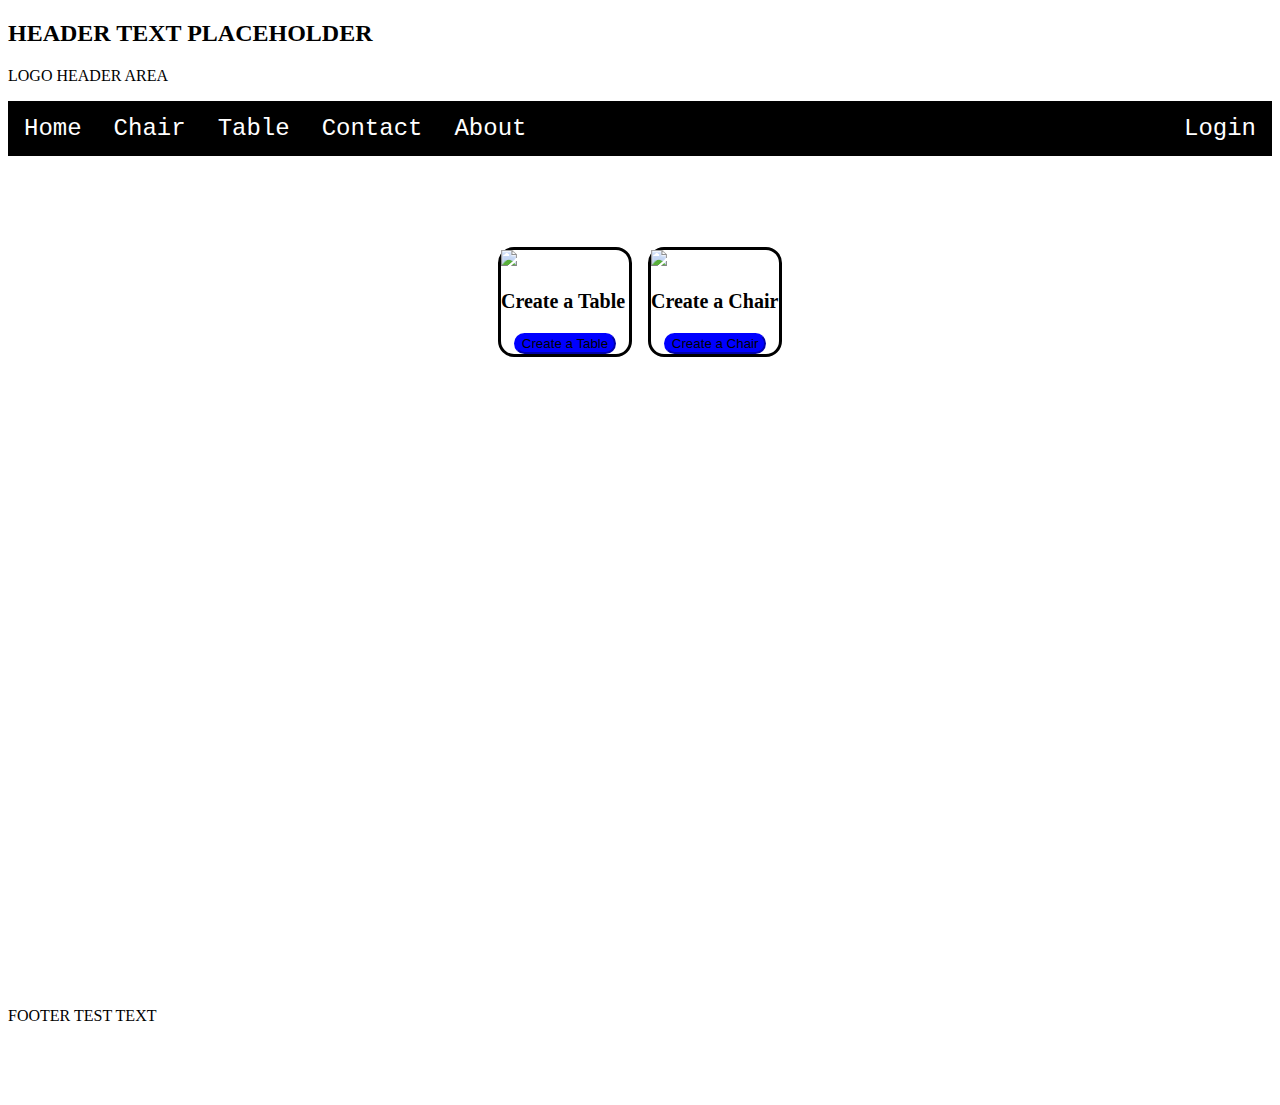
==== index.html @ 81c78c34 "Added nav.css and login.css. Worked on login form. Set each HTML to have nav stylesheet linked" ====
﻿<!DOCTYPE html>

<html lang="en" xmlns="http://www.w3.org/1999/xhtml">
<head>
    <meta charset="utf-8" />
    <title>MyKia</title>

    <link rel="stylesheet" href="nav.css">
    <link rel="stylesheet" href="index.css">

</head>
<body>

    <div class="header">
        <h2>HEADER TEXT PLACEHOLDER</h2>
        <p>LOGO HEADER AREA</p>
    </div>

    <div class="navBar">
        <ul class="navList">
            <li class="navItems"><a href="index.html">Home</a></li>
            <li class="navItems"><a href="chair.html">Chair</a></li>
            <li class="navItems"><a href="table.html">Table</a></li>
            <li class="navItems"><a href="contact.html">Contact</a></li>
            <li class="navItems"><a href="about.html">About</a></li>
            <li class="navItems" id="loginBut"><a href="login.html">Login</a></li>
        </ul>
    </div>

    <div class="mainContainer">

        <div class="bodyContainer" id="mainPage">
            <img src="#">
            <!--refrence is to Tables webpage-->
            <h3>Create a Table</h3>
            <!--Gray Scale/Place Holder image for table-->
            <a href="table.html" class="button">
                <button>Create a Table</button>
            </a>
        </div>

        <!-- <br> -->

        <div class="bodyContainer" id="mainPage">
            <img src="https://images.vexels.com/media/users/3/189271/isolated/lists/d91d870be0001128a3a7513059578553-office-ergonomic-chair-silhouette.png">
            <!--refrence is to Chairs webpage-->
            <h3>Create a Chair</h3>
            <!--Gray Scale/Place Holder image for chair-->
            <a href="chair.html" class="button">
                <button>Create a Chair</button>
            </a>
        </div>

    </div>

    <div class="footerBar">
        <p>FOOTER TEST TEXT</p>
    </div>

</body>
</html>
---- nav.css ----
﻿/*NavBar Style Rules Section START*/
.navBar {
    height: 10vh;
    width: 100%;
}

.navList {
    list-style-type: none;
    margin: 0;
    padding: 0;
    overflow: hidden;
    background-color: black;
    position: sticky;
    top: 0;
    width: 100%;
}

.navItems {
    float: left;
}

.navItems a {
    display: block;
    color: white;
    text-align: center;
    padding: 14px 16px;
    text-decoration: none;
    font-size: 24px;
    font-family: "Lucida Console", "Courier New", monospace;
 }

.navItems a:hover {
    background-color: gray;
 }

#loginBut {
    float: right;
}
/*NavBar Style Section END*/


/*FooterBar Style Rules Section START*/
.footerBar {
    height: 10vh;
    width: 100%;
    border: 5px;
}
/*FooterBar Style Section END*/
---- index.css ----
﻿
.mainContainer {
    height: 80vh;
    margin: auto;
    width: 25%;
    border: 3px;
    padding: 40px;
    /* margin-left: 22.69vw; */
}

/*Webpage Buttons Style Rules Section START*/

div.bodyContainer {
    border-style: solid;
    width: 8em;
    border-color: black;
    border-radius: 1em;
    float: left;
    margin-left: 1em;    
    margin-top: 1em;
}

div.bodyContainer h3{
    font-size: 1.25em;
}

a.button{
  padding: 10%;
}

a button{
    background-color: blue;
    border-color: blue;
    border-radius: 1em;
}
/*Webpage Buttons Style Section END*/
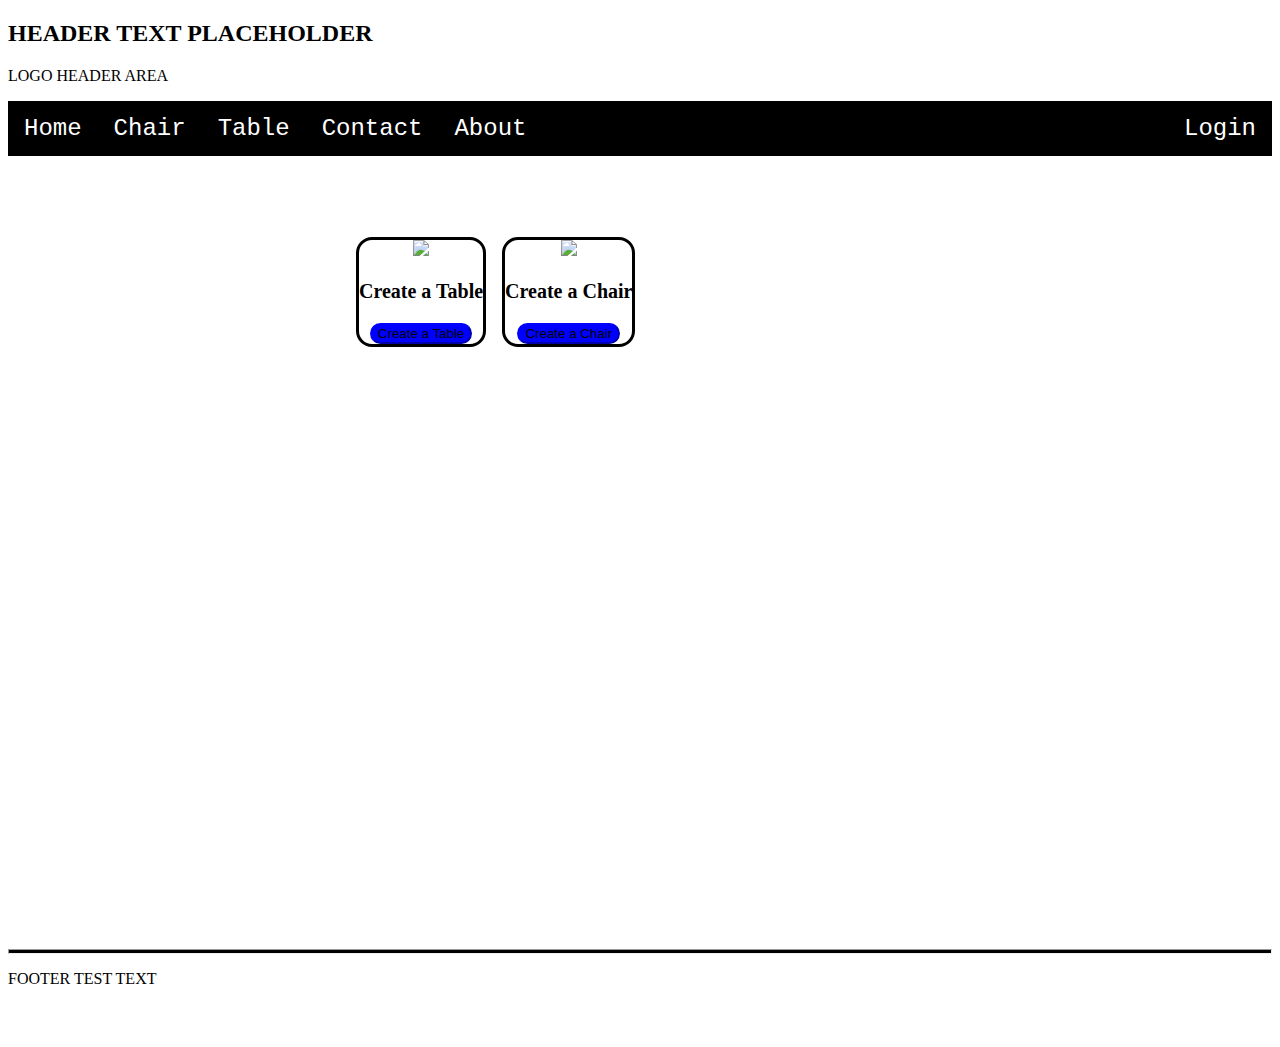
==== commit 9acb6907: "INDEX PAGE FINALLY DEFEATED" ====
--- a/index.html
+++ b/index.html
@@ -30,22 +30,20 @@
     <div class="mainContainer">
 
         <div class="bodyContainer" id="mainPage">
-            <img src="#">
+            <!--Place Holder image for table-->
+            <img src="https://images.vexels.com/media/users/3/192849/isolated/lists/e626a584464b1e532662560df286fa10-round-classic-side-table-silhouette-perspective.png">
+            <h3>Create a Table</h3>
             <!--refrence is to Tables webpage-->
-            <h3>Create a Table</h3>
-            <!--Gray Scale/Place Holder image for table-->
             <a href="table.html" class="button">
                 <button>Create a Table</button>
             </a>
         </div>
 
-        <!-- <br> -->
-
-        <div class="bodyContainer" id="mainPage">
+        <div class="bodyContainer">
+            <!--Place Holder image for chair-->
             <img src="https://images.vexels.com/media/users/3/189271/isolated/lists/d91d870be0001128a3a7513059578553-office-ergonomic-chair-silhouette.png">
+            <h3>Create a Chair</h3>
             <!--refrence is to Chairs webpage-->
-            <h3>Create a Chair</h3>
-            <!--Gray Scale/Place Holder image for chair-->
             <a href="chair.html" class="button">
                 <button>Create a Chair</button>
             </a>
@@ -54,6 +52,7 @@
     </div>
 
     <div class="footerBar">
+        <hr style="height: 3px;background-color: black;">
         <p>FOOTER TEST TEXT</p>
     </div>
 
--- a/index.css
+++ b/index.css
@@ -1,36 +1,33 @@
-﻿
 .mainContainer {
     height: 80vh;
-    margin: auto;
-    width: 25%;
-    border: 3px;
-    padding: 40px;
-    /* margin-left: 22.69vw; */
+    padding-top: 30px;
+    width: 600px;
+    margin-left: auto;
+    margin-right: auto;
 }
 
 /*Webpage Buttons Style Rules Section START*/
 
-div.bodyContainer {
+.bodyContainer {
     border-style: solid;
-    width: 8em;
     border-color: black;
     border-radius: 1em;
+    text-align: center;
     float: left;
     margin-left: 1em;    
     margin-top: 1em;
 }
 
-div.bodyContainer h3{
+.bodyContainer h3{
     font-size: 1.25em;
-}
-
-a.button{
-  padding: 10%;
+    text-align: left;
+    white-space: nowrap;
 }
 
 a button{
     background-color: blue;
     border-color: blue;
     border-radius: 1em;
+    white-space: nowrap;
 }
 /*Webpage Buttons Style Section END*/
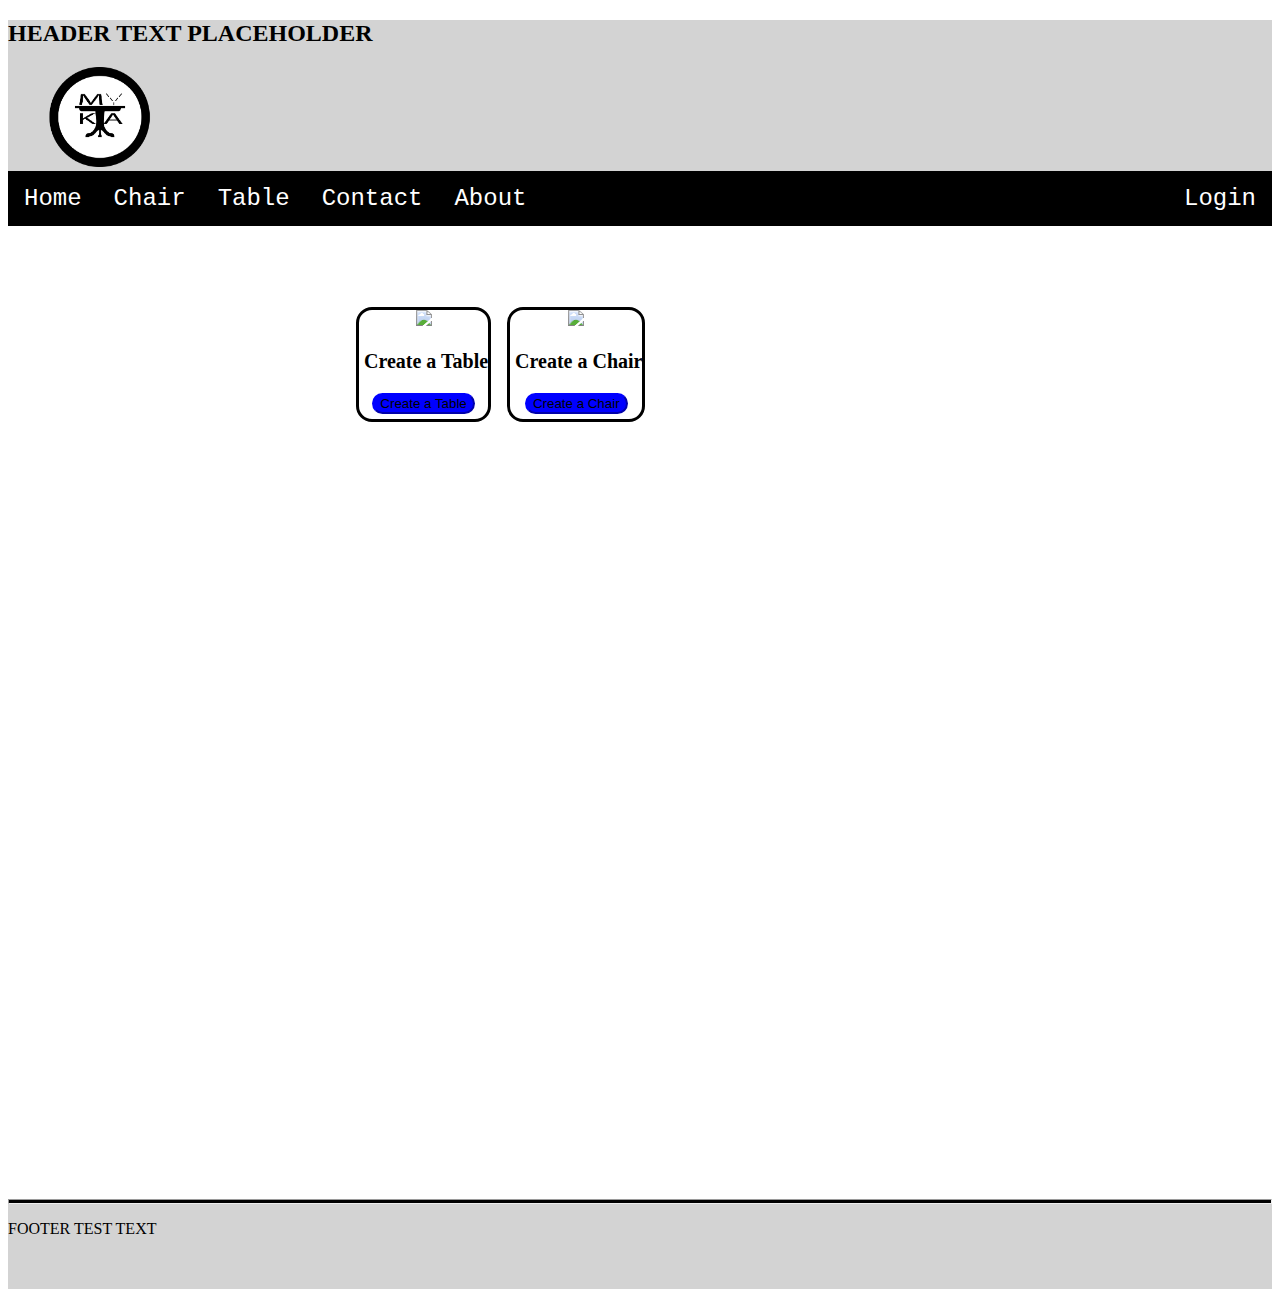
==== commit cf7de845: "Added logo to HTML" ====
--- a/index.html
+++ b/index.html
@@ -13,7 +13,7 @@
 
     <div class="header">
         <h2>HEADER TEXT PLACEHOLDER</h2>
-        <p>LOGO HEADER AREA</p>
+        <img src="WebProgrammingLogo.png" alt="MyKia" style="width: 150px; height: 100px;">
     </div>
 
     <div class="navBar">
--- a/nav.css
+++ b/nav.css
@@ -1,4 +1,10 @@
-﻿/*NavBar Style Rules Section START*/
+﻿/*Header Style Rules Section START*/
+.header {
+    background-color: lightgray;
+}
+/*Header Style Section END*/
+
+/*NavBar Style Rules Section START*/
 .navBar {
     height: 10vh;
     width: 100%;
@@ -44,5 +50,7 @@
     height: 10vh;
     width: 100%;
     border: 5px;
+    background-color: lightgray;
+    bottom: 0;
 }
 /*FooterBar Style Section END*/--- a/index.css
+++ b/index.css
@@ -1,12 +1,10 @@
 .mainContainer {
-    height: 80vh;
+    height: 100vh;
     padding-top: 30px;
     width: 600px;
     margin-left: auto;
     margin-right: auto;
 }
-
-/*Webpage Buttons Style Rules Section START*/
 
 .bodyContainer {
     border-style: solid;
@@ -22,6 +20,7 @@
     font-size: 1.25em;
     text-align: left;
     white-space: nowrap;
+    padding-left: 5px;
 }
 
 a button{
@@ -29,5 +28,5 @@
     border-color: blue;
     border-radius: 1em;
     white-space: nowrap;
+    margin-bottom: 5px;
 }
-/*Webpage Buttons Style Section END*/
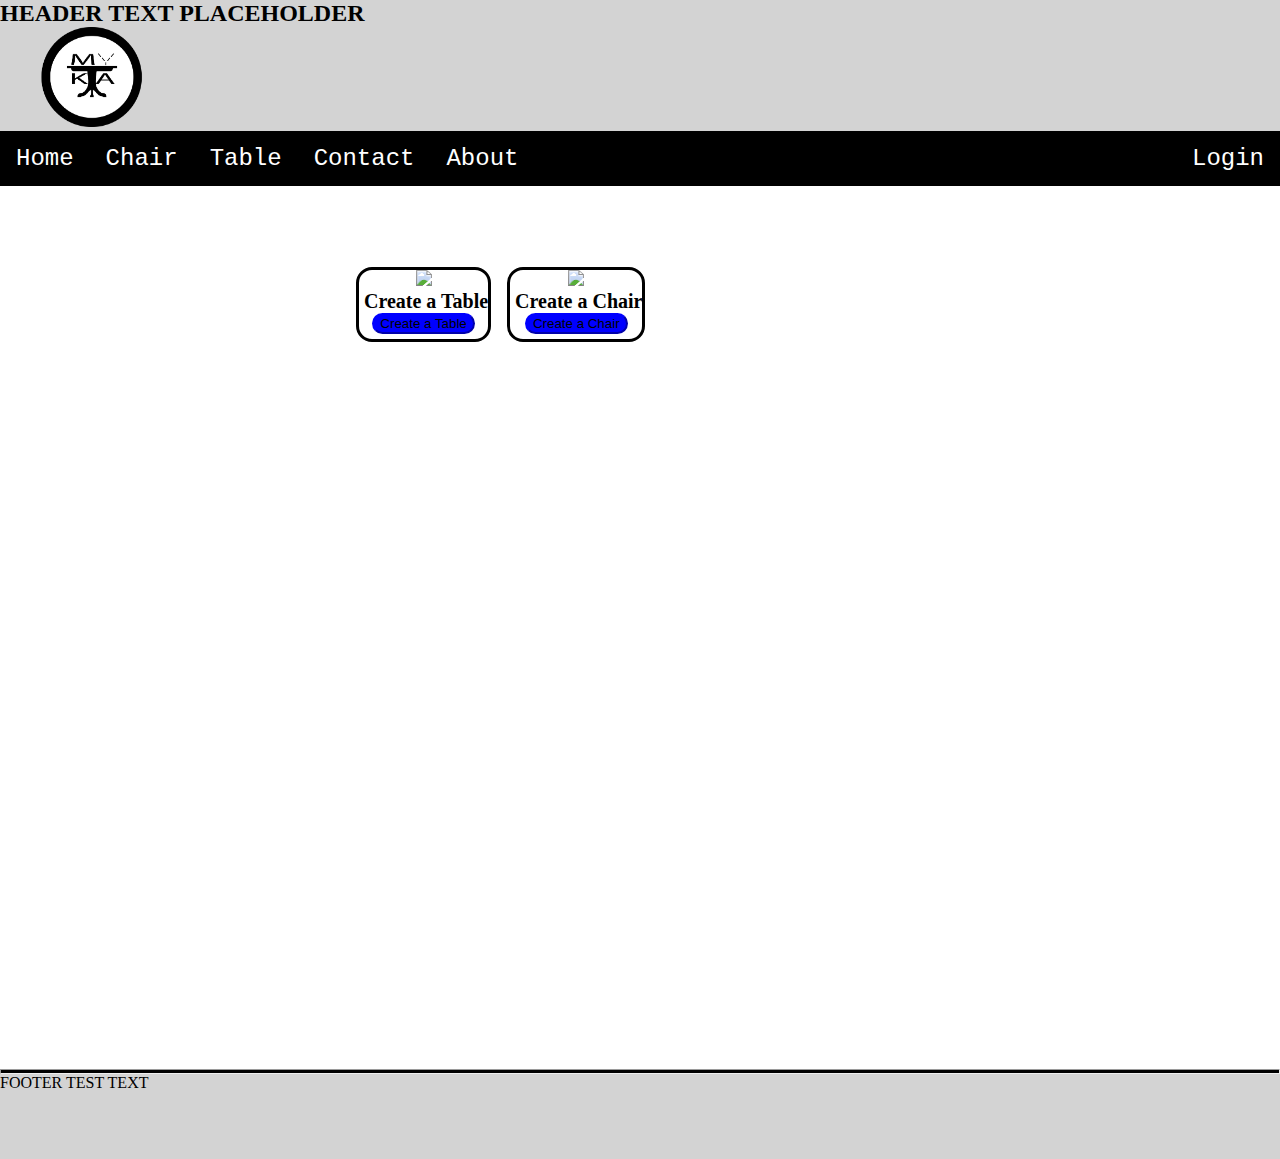
==== commit 6eb592ae: "Update index.html" ====
--- a/index.html
+++ b/index.html
@@ -51,6 +51,8 @@
 
     </div>
 
+    <br>
+
     <div class="footerBar">
         <hr style="height: 3px;background-color: black;">
         <p>FOOTER TEST TEXT</p>
--- a/nav.css
+++ b/nav.css
@@ -1,4 +1,8 @@
-﻿/*Header Style Rules Section START*/
+﻿* {
+    margin:0;
+}
+
+/*Header Style Rules Section START*/
 .header {
     background-color: lightgray;
 }
--- a/index.css
+++ b/index.css
@@ -1,5 +1,5 @@
 .mainContainer {
-    height: 100vh;
+    height: 50em;
     padding-top: 30px;
     width: 600px;
     margin-left: auto;
@@ -23,6 +23,10 @@
     padding-left: 5px;
 }
 
+.bodyContainer p{
+    text-align: left;
+}
+
 a button{
     background-color: blue;
     border-color: blue;
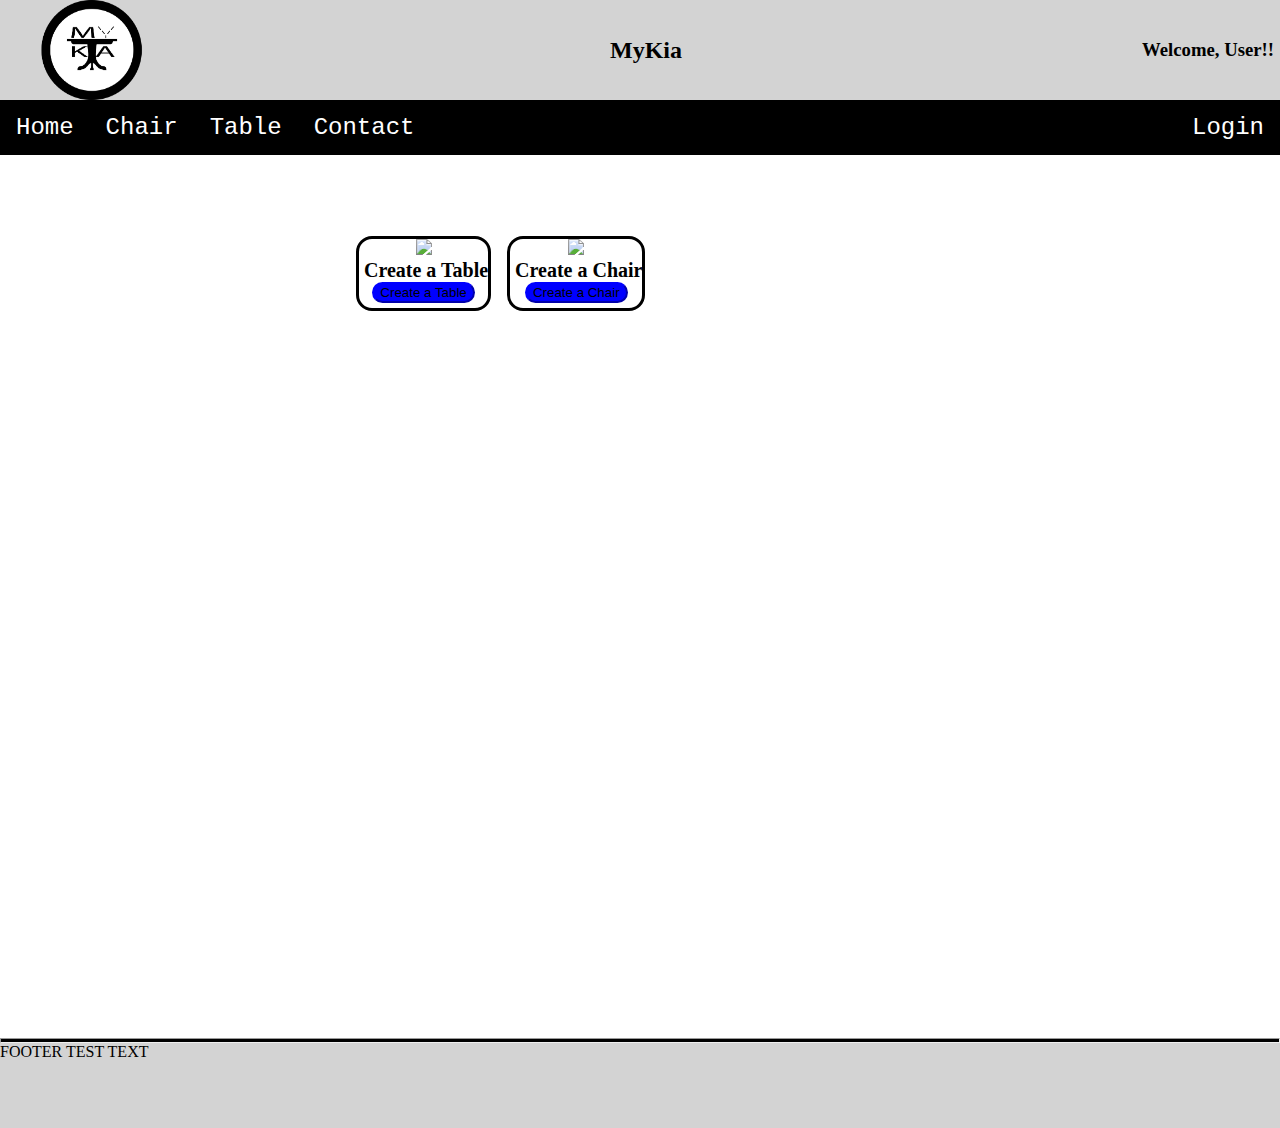
==== commit 01dd0924: "Header Update, Remove about.html, Update NAVBAR" ====
--- a/index.html
+++ b/index.html
@@ -12,8 +12,9 @@
 <body>
 
     <div class="header">
-        <h2>HEADER TEXT PLACEHOLDER</h2>
         <img src="WebProgrammingLogo.png" alt="MyKia" style="width: 150px; height: 100px;">
+        <h2> MyKia</h2>
+        <h3 style="padding-right: 6px;"> Welcome, User!!</h3>
     </div>
 
     <div class="navBar">
@@ -22,7 +23,6 @@
             <li class="navItems"><a href="chair.html">Chair</a></li>
             <li class="navItems"><a href="table.html">Table</a></li>
             <li class="navItems"><a href="contact.html">Contact</a></li>
-            <li class="navItems"><a href="about.html">About</a></li>
             <li class="navItems" id="loginBut"><a href="login.html">Login</a></li>
         </ul>
     </div>
--- a/nav.css
+++ b/nav.css
@@ -5,7 +5,12 @@
 /*Header Style Rules Section START*/
 .header {
     background-color: lightgray;
+
+    display: flex;
+    justify-content: space-between;
+    align-items: center;
 }
+
 /*Header Style Section END*/
 
 /*NavBar Style Rules Section START*/
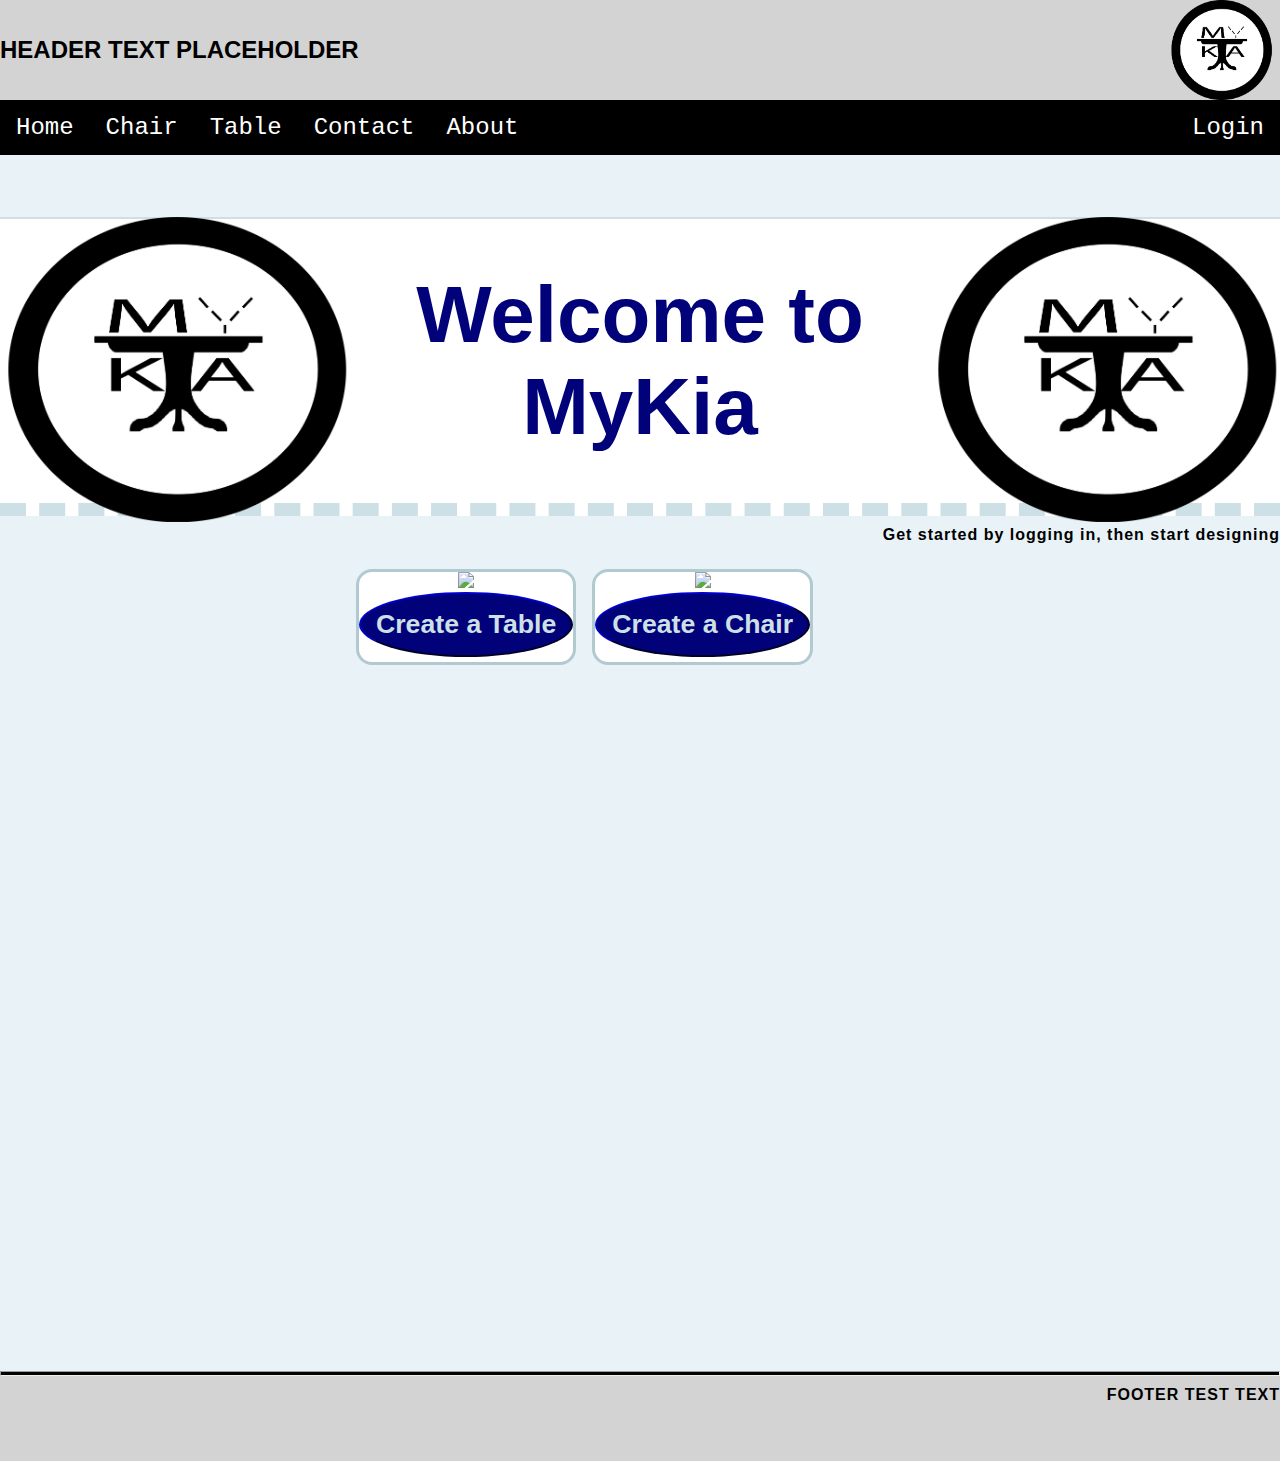
==== commit a42b7934: "main page styling" ====
--- a/index.html
+++ b/index.html
@@ -12,9 +12,8 @@
 <body>
 
     <div class="header">
+        <h2>HEADER TEXT PLACEHOLDER</h2>
         <img src="WebProgrammingLogo.png" alt="MyKia" style="width: 150px; height: 100px;">
-        <h2> MyKia</h2>
-        <h3 style="padding-right: 6px;"> Welcome, User!!</h3>
     </div>
 
     <div class="navBar">
@@ -23,8 +22,16 @@
             <li class="navItems"><a href="chair.html">Chair</a></li>
             <li class="navItems"><a href="table.html">Table</a></li>
             <li class="navItems"><a href="contact.html">Contact</a></li>
+            <li class="navItems"><a href="about.html">About</a></li>
             <li class="navItems" id="loginBut"><a href="login.html">Login</a></li>
         </ul>
+    </div>
+    <div class="title">
+        <div class="leftLogo"></div>
+        <div class="rightLogo"></div>
+        <h1>Welcome to MyKia</h1>
+        <p>Get started by logging in, then start designing</p>
+
     </div>
 
     <div class="mainContainer">
@@ -32,7 +39,7 @@
         <div class="bodyContainer" id="mainPage">
             <!--Place Holder image for table-->
             <img src="https://images.vexels.com/media/users/3/192849/isolated/lists/e626a584464b1e532662560df286fa10-round-classic-side-table-silhouette-perspective.png">
-            <h3>Create a Table</h3>
+            <h3></h3>
             <!--refrence is to Tables webpage-->
             <a href="table.html" class="button">
                 <button>Create a Table</button>
@@ -42,7 +49,7 @@
         <div class="bodyContainer">
             <!--Place Holder image for chair-->
             <img src="https://images.vexels.com/media/users/3/189271/isolated/lists/d91d870be0001128a3a7513059578553-office-ergonomic-chair-silhouette.png">
-            <h3>Create a Chair</h3>
+            <h3></h3>
             <!--refrence is to Chairs webpage-->
             <a href="chair.html" class="button">
                 <button>Create a Chair</button>
--- a/index.css
+++ b/index.css
@@ -1,3 +1,10 @@
+body{
+    background-color: rgb(233, 243, 247);
+    font-family: Century Gothic, Lucida Sans, sans-serif;
+    /* background-image: url("MyKiaLogoCentered.png");
+    background-size: 300px 200px;
+    background-repeat: repeat-x; */
+}
 .mainContainer {
     height: 50em;
     padding-top: 30px;
@@ -7,8 +14,10 @@
 }
 
 .bodyContainer {
+    background-color: white;
+
     border-style: solid;
-    border-color: black;
+    border-color: rgb(177, 202, 210);
     border-radius: 1em;
     text-align: center;
     float: left;
@@ -28,9 +37,65 @@
 }
 
 a button{
-    background-color: blue;
-    border-color: blue;
+    background-color: rgb(1, 1, 122);
+    color: rgb(205, 224, 230);
+    border-color: rgb(1, 1, 122);
     border-radius: 1em;
     white-space: nowrap;
     margin-bottom: 5px;
+    font-family:'Segoe UI', Tahoma, Geneva, Verdana, sans-serif;
+    padding: 15px;
+    border-radius: 50%;
+    font-size: 20pt;
+    font-weight:bold;
+
 }
+
+h1{
+    font-family:'Segoe UI', Tahoma, Geneva, Verdana, sans-serif;
+    background-color: white;
+    font-size: 60pt;
+    color:rgb(1, 1, 122);
+    border-bottom: 10pt dashed rgb(205, 224, 230);
+    padding-top: 50px;
+    padding-bottom: 50px;
+    border-top: 2pt solid rgb(205, 224, 230);
+    text-align: center;
+}
+p{
+    text-align:right;
+    margin-top:10px;
+    font-weight: bold;
+    letter-spacing: 1px;
+}
+
+.title{
+    /* background-image: url("WebProgrammingLogo.png");
+    background-size: 400px 300px;
+    background-repeat: repeat-x; */
+    width: 100%;
+    height: 200pt;
+    margin-left: auto;
+    margin-right: auto;
+    margin-top: 20pt;
+    margin-bottom: 30pt;
+}
+
+.leftLogo{
+    background-image: url("centerdlogoforRivka.png");
+    background-size: 350px 305px;
+    background-repeat: no-repeat;
+    background-position: center;
+    float:left;
+    width: 350px;
+    height: 305px;
+}
+.rightLogo{
+    background-image: url("centerdlogoforRivka.png");
+    background-size: 350px 305px;
+    background-repeat: no-repeat;
+    background-position: center;
+    float:right;
+    width: 350px;
+    height: 305px;
+}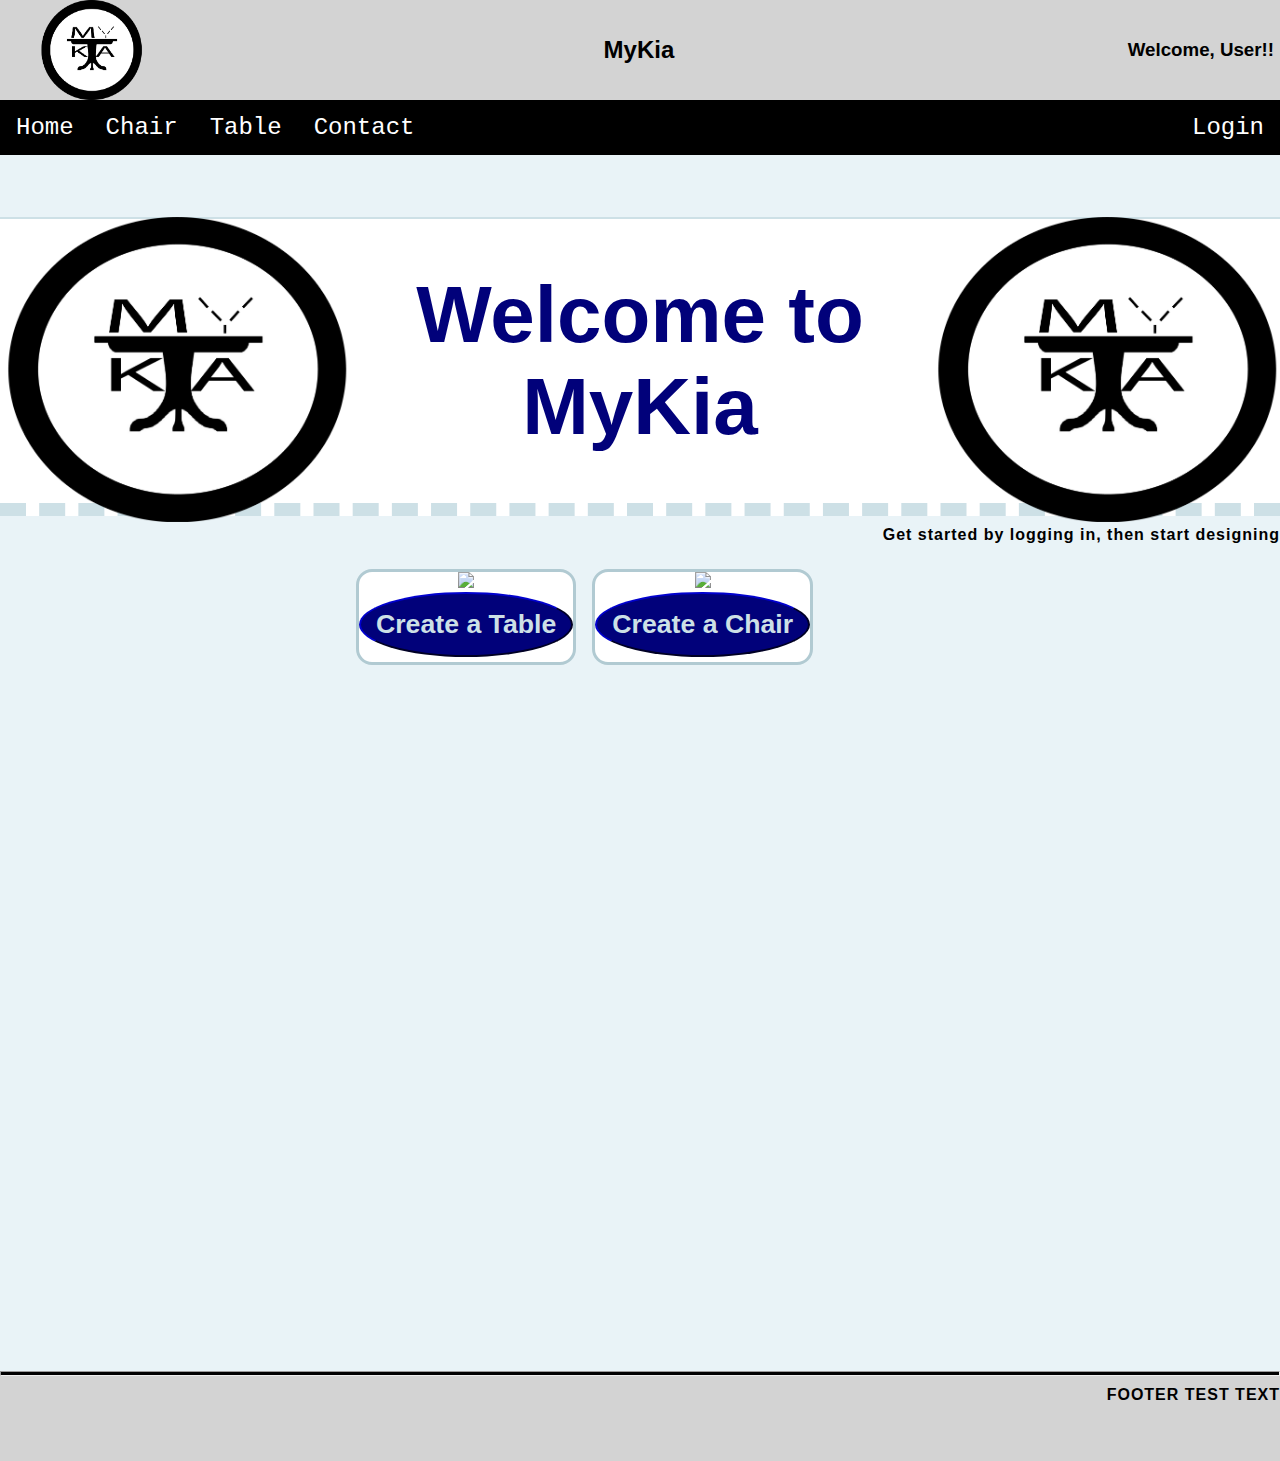
==== commit 20c1d0d3: "Merge branch 'main' of https://github.com/NathanPerez18/GroupProjectWebProgramming" ====
--- a/index.html
+++ b/index.html
@@ -12,8 +12,9 @@
 <body>
 
     <div class="header">
-        <h2>HEADER TEXT PLACEHOLDER</h2>
         <img src="WebProgrammingLogo.png" alt="MyKia" style="width: 150px; height: 100px;">
+        <h2> MyKia</h2>
+        <h3 style="padding-right: 6px;"> Welcome, User!!</h3>
     </div>
 
     <div class="navBar">
@@ -22,7 +23,6 @@
             <li class="navItems"><a href="chair.html">Chair</a></li>
             <li class="navItems"><a href="table.html">Table</a></li>
             <li class="navItems"><a href="contact.html">Contact</a></li>
-            <li class="navItems"><a href="about.html">About</a></li>
             <li class="navItems" id="loginBut"><a href="login.html">Login</a></li>
         </ul>
     </div>
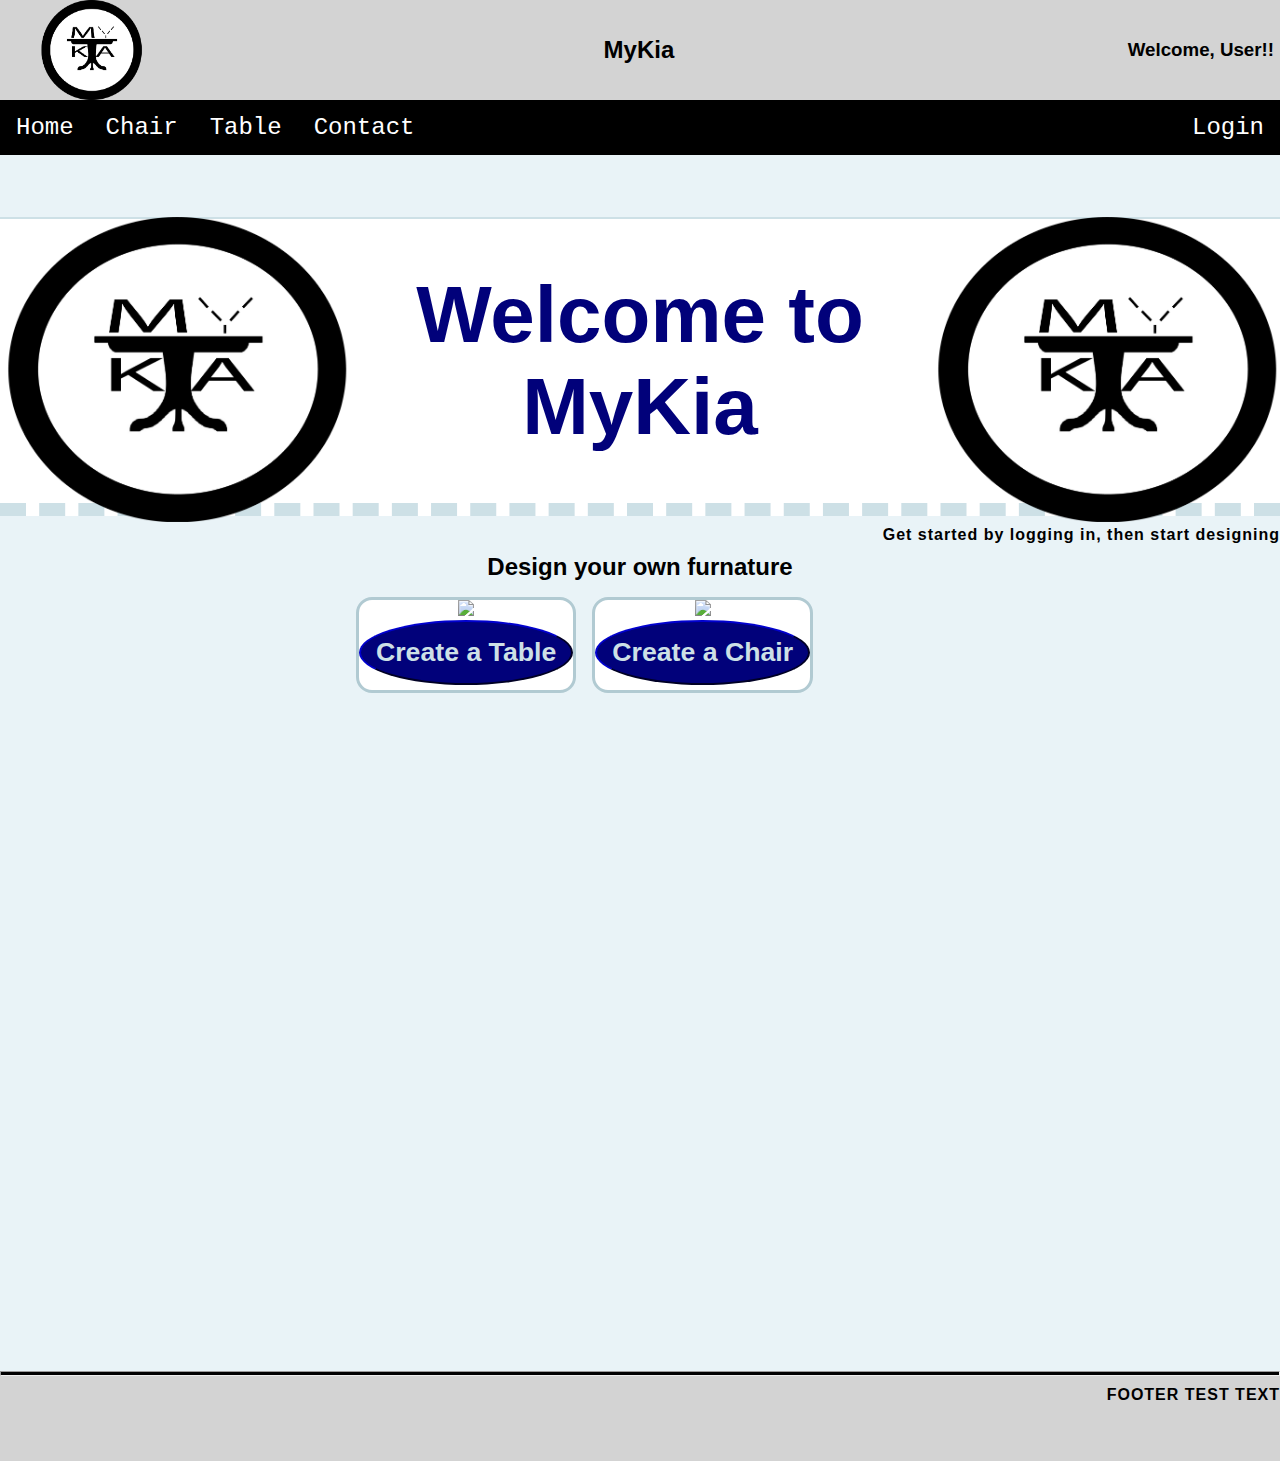
==== commit d427d1a6: "Added context to Index page" ====
--- a/index.html
+++ b/index.html
@@ -36,6 +36,8 @@
 
     <div class="mainContainer">
 
+        <h2>Design your own furnature</h2>
+
         <div class="bodyContainer" id="mainPage">
             <!--Place Holder image for table-->
             <img src="https://images.vexels.com/media/users/3/192849/isolated/lists/e626a584464b1e532662560df286fa10-round-classic-side-table-silhouette-perspective.png">
--- a/index.css
+++ b/index.css
@@ -6,6 +6,7 @@
     background-repeat: repeat-x; */
 }
 .mainContainer {
+    text-align: center;
     height: 50em;
     padding-top: 30px;
     width: 600px;
@@ -15,7 +16,6 @@
 
 .bodyContainer {
     background-color: white;
-
     border-style: solid;
     border-color: rgb(177, 202, 210);
     border-radius: 1em;
